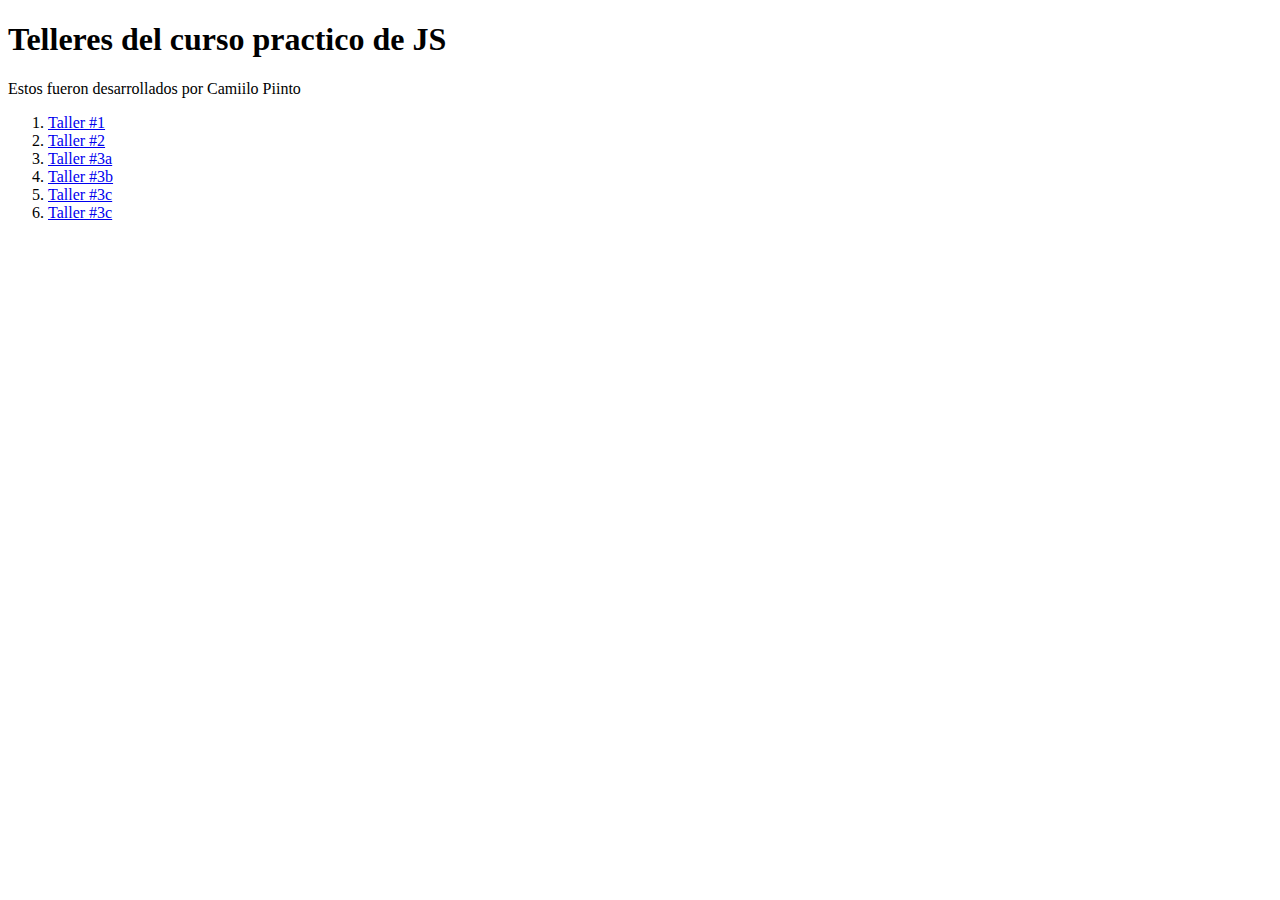
==== index.html @ e018e30b "Add the HTML with links to the others files" ====
<!DOCTYPE html>
<html lang="en">
<head>
    <meta charset="UTF-8">
    <meta http-equiv="X-UA-Compatible" content="IE=edge">
    <meta name="viewport" content="width=device-width, initial-scale=1.0">
    <title>Home | Curso practico de JS</title>
</head>
<body>
    <header>
        <h1>
            Telleres del curso practico de JS
        </h1>
        <p>
            Estos fueron desarrollados por Camiilo Piinto
        </p>
    </header>

    <section>
        <nav>
            <ol>
                <li>
                    <a href="./figuras.html">Taller #1</a>
                </li>
                <li>
                    <a href="./descuantso.html">Taller #2</a>
                </li>
                <li>
                    <a href="./promedio.html">Taller #3a</a>
                </li>
                <li>
                    <a href="./mediana.html">Taller #3b</a>
                </li>
                <li>
                    <a href="./moda.html">Taller #3c</a>
                </li>
                <li>
                    <a href="./salarios.htm">Taller #3c</a>
                </li>
            </ol>
        </nav>
    </section>
</body>
</html>
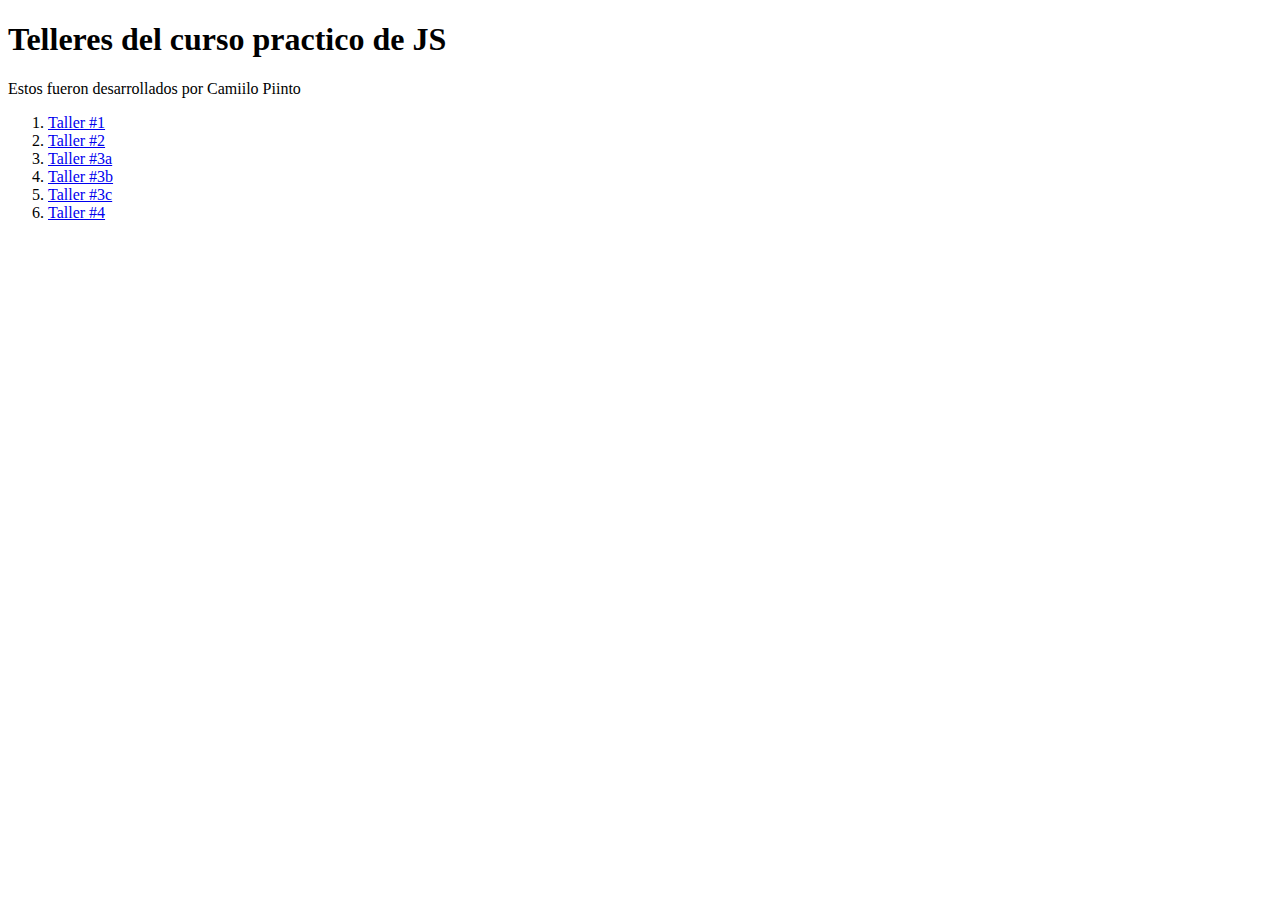
==== commit e7df00c5: "intento1" ====
--- a/index.html
+++ b/index.html
@@ -35,7 +35,7 @@
                     <a href="./moda.html">Taller #3c</a>
                 </li>
                 <li>
-                    <a href="./salarios.htm">Taller #3c</a>
+                    <a href="./salarios.htm">Taller #4</a>
                 </li>
             </ol>
         </nav>
